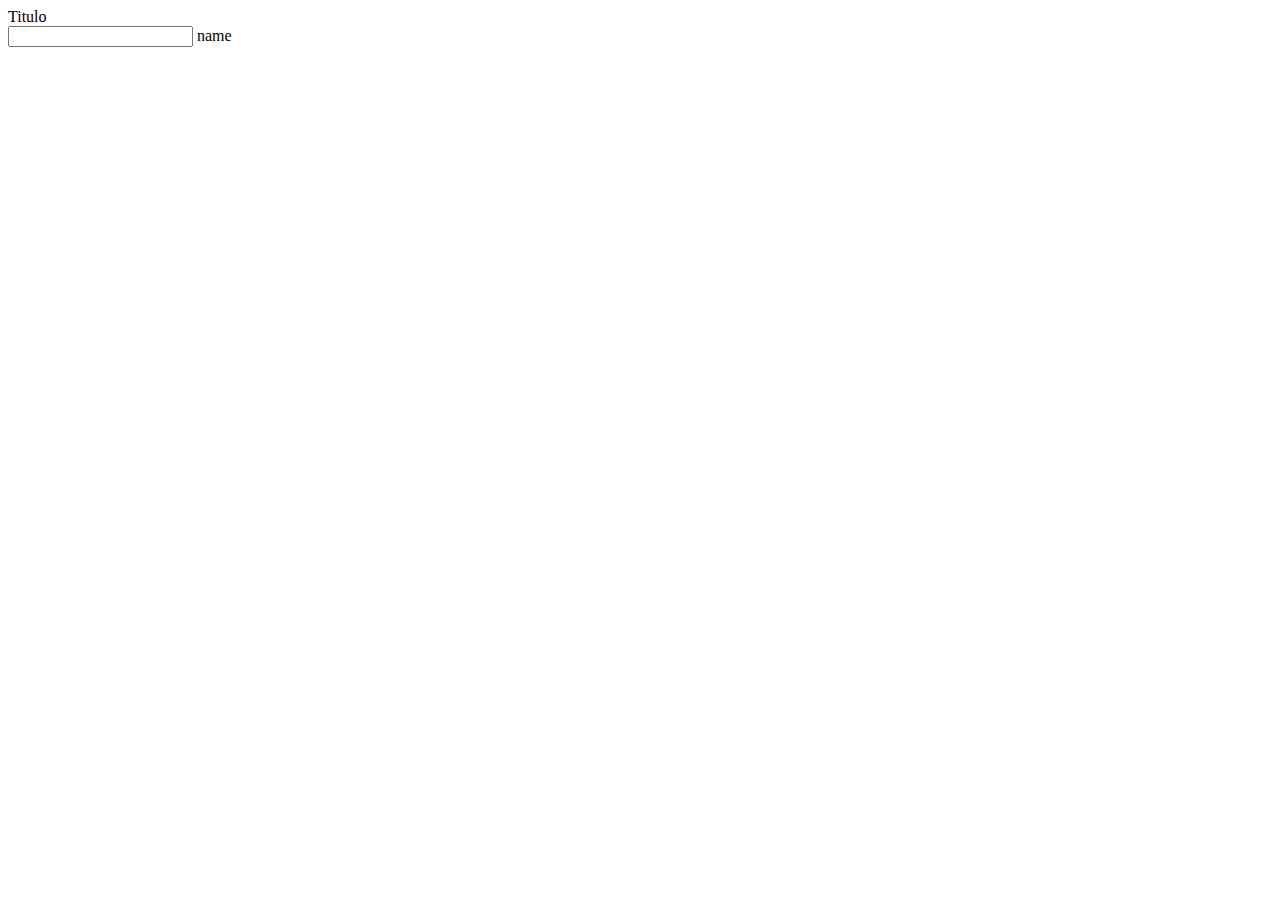
==== index.html @ 9d182e92 "Up" ====
<!DOCTYPE html>
<html lang="pt-br">
<head>
    <meta charset="UTF-8">
    <meta http-equiv="X-UA-Compatible" content="IE=edge">
    <meta name="viewport" content="width=device-width, initial-scale=1.0">
    <title>CHECKPOINT I - FRONT END II</title>
    <link rel="stylesheet" href="./style.css" ></link>
</head>
<body>
    <div class="card1"> 
        <div class="label">
            <label for="titulo"> Titulo 
            </label>
        </div>
            <input type="name"> name
    </div>
   
   
   
   
   
   
   
   
   
   
   
   
   
   
   
   
   
   
   
   
    <script src="./index.js"></script>
</body>
</html>
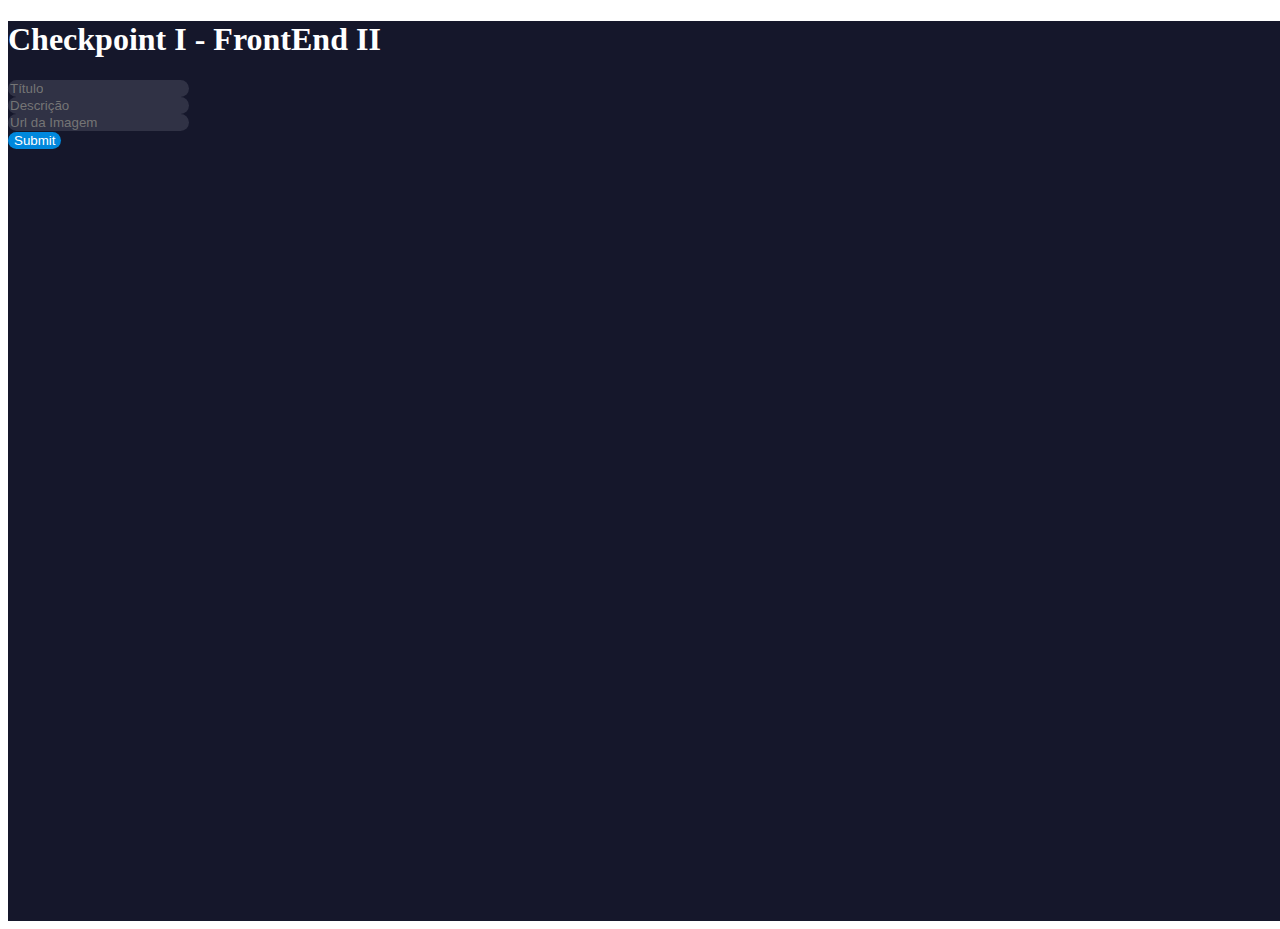
==== commit 448b77cd: "second" ====
--- a/index.html
+++ b/index.html
@@ -9,11 +9,11 @@
 </head>
 <body>
     <div class="card1"> 
-        <div class="label">
-            <label for="titulo"> Titulo 
-            </label>
-        </div>
-            <input type="name"> name
+        <div><h1>Checkpoint I - FrontEnd II</h1></div>
+            <input class="input" type="text" placeholder="Título"> 
+            <input class="input" type="text" placeholder="Descrição">
+            <input class="input" type="imageUrl" placeholder="Url da Imagem">
+            <button class="button">Submit</button>
     </div>
    
    
--- a/style.css
+++ b/style.css
@@ -0,0 +1,26 @@
+.card1 {
+  background-color: rgb(21, 23, 43);
+  height: 100vh;
+  width: 100vw;
+}
+
+h1 {
+  color: white;
+}
+
+.input {
+  display: grid;
+  place-items: center;
+  color: white;
+  border: none;
+  border-radius: 12px;
+  text-align: center;
+  background-color: rgb(48, 50, 69);
+}
+
+.button {
+  border-radius: 12px;
+  background-color: rgb(0, 136, 221);
+  border: none;
+  color: white;
+}
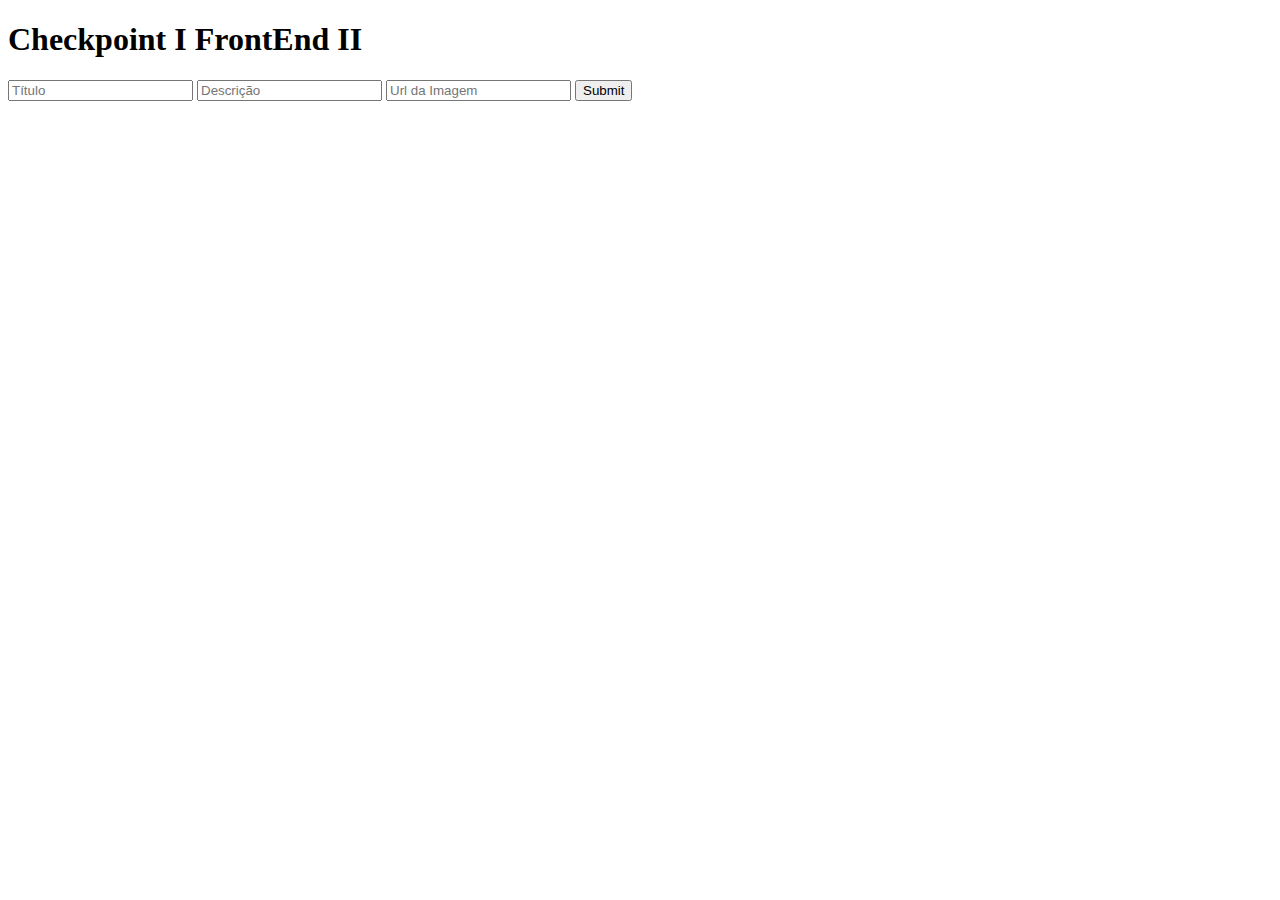
==== commit 2ffa1839: "terceira" ====
--- a/index.html
+++ b/index.html
@@ -5,17 +5,18 @@
     <meta http-equiv="X-UA-Compatible" content="IE=edge">
     <meta name="viewport" content="width=device-width, initial-scale=1.0">
     <title>CHECKPOINT I - FRONT END II</title>
-    <link rel="stylesheet" href="./style.css" ></link>
+    <link rel="stylesheet" href="../css/style.css" ></link>
 </head>
 <body>
-    <div class="card1"> 
-        <div><h1>Checkpoint I - FrontEnd II</h1></div>
+    <div class="centro">
+    <form class="card1"> 
+        <h1>Checkpoint I FrontEnd II</h1>
             <input class="input" type="text" placeholder="Título"> 
             <input class="input" type="text" placeholder="Descrição">
             <input class="input" type="imageUrl" placeholder="Url da Imagem">
             <button class="button">Submit</button>
-    </div>
-   
+    </form>
+</div>
    
    
    
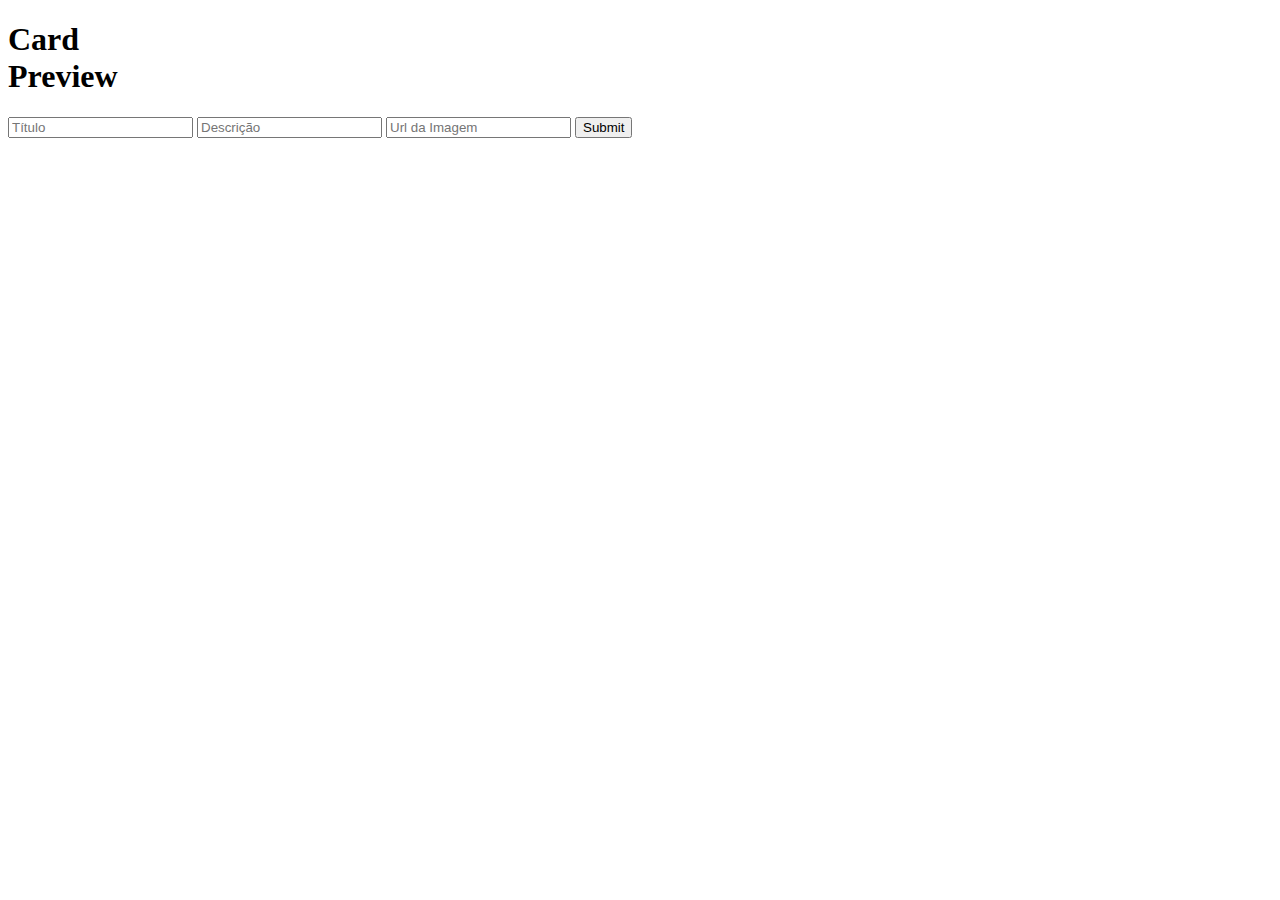
==== commit bf46754e: "footerV0.1" ====
--- a/index.html
+++ b/index.html
@@ -5,16 +5,22 @@
     <meta http-equiv="X-UA-Compatible" content="IE=edge">
     <meta name="viewport" content="width=device-width, initial-scale=1.0">
     <title>CHECKPOINT I - FRONT END II</title>
-    <link rel="stylesheet" href="../css/style.css" ></link>
+    <link rel="stylesheet" href="./css/style.css" ></link>
+    <link rel="preconnect" href="https://fonts.googleapis.com" />
+    <link rel="preconnect" href="https://fonts.gstatic.com" crossorigin />
+    <link
+      href="https://fonts.googleapis.com/css2?family=Poppins:ital,wght@0,100;0,200;0,300;0,400;0,500;0,600;0,700;0,800;0,900;1,100;1,200;1,300;1,400;1,500;1,600;1,700;1,800;1,900&display=swap"
+      rel="stylesheet"
+    />
 </head>
 <body>
     <div class="centro">
-    <form class="card1"> 
-        <h1>Checkpoint I FrontEnd II</h1>
-            <input class="input" type="text" placeholder="Título"> 
-            <input class="input" type="text" placeholder="Descrição">
-            <input class="input" type="imageUrl" placeholder="Url da Imagem">
-            <button class="button">Submit</button>
+    <form action="./page2.html" class="card1"> 
+        <h1>Card<br>Preview</h1>
+            <input class="input" type="text" name="title" placeholder="Título"> 
+            <input class="input" type="text" name="description" placeholder="Descrição">
+            <input class="input" type="text" name="imageUrl" placeholder="Url da Imagem">
+            <button type="submit"class="button">Submit</button>
     </form>
 </div>
    
@@ -38,4 +44,7 @@
    
     <script src="./index.js"></script>
 </body>
+<footer>
+    
+</footer>
 </html>